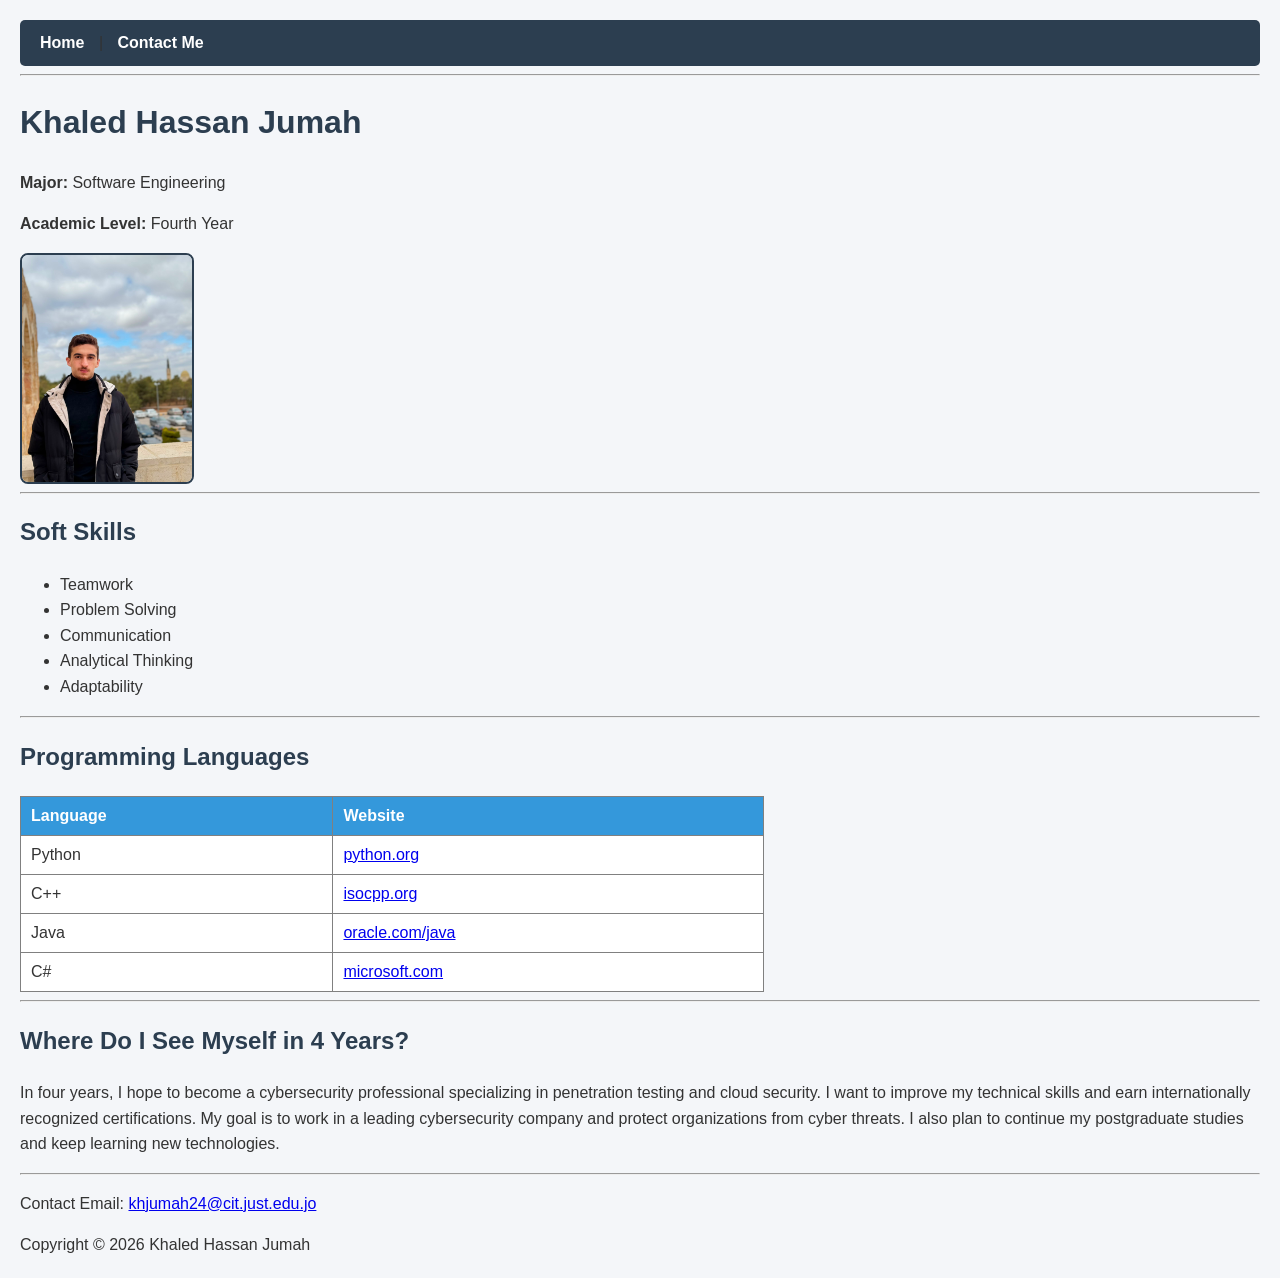
==== index.html @ 5de0fb3d "Add files via upload" ====
<html>
<html>
<head>
    <title>178355 - Khaled Hassan Jumah</title>
    <link rel="stylesheet" href="new 1-3.css">
</head>

<body>

<nav>
    <a href="index.html">Home</a> |
    <a href="contact.html">Contact Me</a>
</nav>

<hr>

<header>
    <h1>Khaled Hassan Jumah</h1>

    <p><strong>Major:</strong> Software Engineering</p>
    <p><strong>Academic Level:</strong> Fourth Year</p>

    <img src="Photo1.jpeg" alt="Photo" width="170">
</header>

<hr>

<section>

<h2>Soft Skills</h2>

<ul>
    <li>Teamwork</li>
    <li>Problem Solving</li>
    <li>Communication</li>
    <li>Analytical Thinking</li>
    <li>Adaptability</li>
</ul>

</section>

<hr>

<section>

<h2>Programming Languages</h2>

<table border="1">

<tr>
    <th>Language</th>
    <th>Website</th>
</tr>

<tr>
    <td>Python</td>
    <td><a href="https://www.python.org" target="_blank">python.org</a></td>
</tr>

<tr>
    <td>C++</td>
    <td><a href="https://isocpp.org" target="_blank">isocpp.org</a></td>
</tr>

<tr>
    <td>Java</td>
    <td><a href="https://www.oracle.com/java/" target="_blank">oracle.com/java</a></td>
</tr>

<tr>
    <td>C#</td>
    <td><a href="https://learn.microsoft.com/dotnet/csharp/" target="_blank">microsoft.com</a></td>
</tr>

</table>

</section>

<hr>

<section>

<h2>Where Do I See Myself in 4 Years?</h2>

<p>
In four years, I hope to become a cybersecurity professional specializing in penetration testing and cloud security.
I want to improve my technical skills and earn internationally recognized certifications.
My goal is to work in a leading cybersecurity company and protect organizations from cyber threats.
I also plan to continue my postgraduate studies and keep learning new technologies.
</p>

</section>

<hr>

<footer>

<p>
Contact Email:
<a href="mailto:khjumah24@cit.just.edu.jo">
khjumah24@cit.just.edu.jo
</a>
</p>

<p>
Copyright &copy; 2026 Khaled Hassan Jumah
</p>

</footer>

</body>
</html>
</html>
---- new 1-3.css ----
body {
    font-family: Arial, sans-serif;
    background-color: #f4f6f9;
    color: #333333;
    margin: 20px;
    line-height: 1.6;
}

nav {
    background-color: #2c3e50;
    padding: 10px;
    border-radius: 5px;
}

nav a {
    color: #ffffff;
    text-decoration: none;
    font-weight: bold;
    margin: 0 10px;
}

nav a:hover {
    text-decoration: underline;
}

h1, h2 {
    color: #2c3e50;
}

img {
    border-radius: 8px;
    border: 2px solid #2c3e50;
}

table {
    width: 60%;
    border-collapse: collapse;
    margin-top: 10px;
    background-color: #ffffff;
}

th, td {
    padding: 10px;
    text-align: left;
}

th {
    background-color: #3498db;
    color: white;
}

form {
    background-color: #ffffff;
    padding: 20px;
    border: 1px solid #ccc;
    width: 300px;
    border-radius: 5px;
}

input[type="text"], input[type="email"], textarea {
    width: 95%;
    padding: 6px;
    margin-top: 4px;
}

input[type="submit"] {
    background-color: #27ae60;
    color: white;
    padding: 8px 15px;
    border: none;
    border-radius: 4px;
    cursor: pointer;
}

input[type="submit"]:hover {
    background-color: #219150;
}
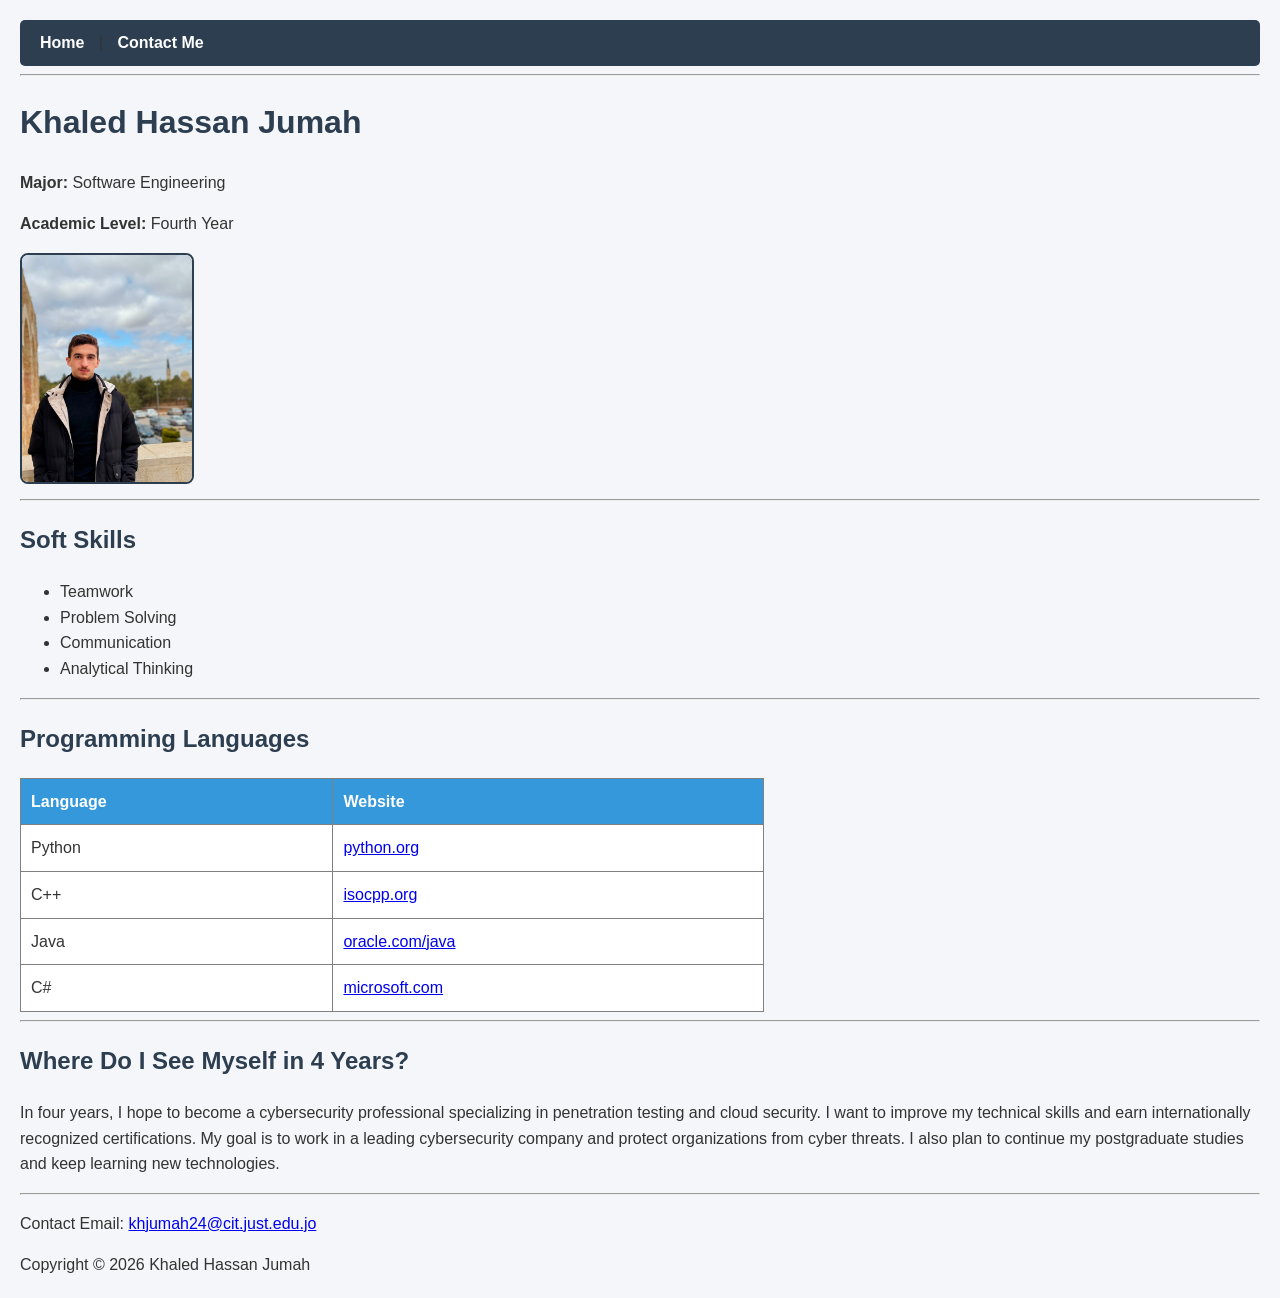
==== commit b46a65f4: "Refactor index.html for improved structure and semantics Added doctype and meta tags for better HTML" ====
--- a/index.html
+++ b/index.html
@@ -1,6 +1,8 @@
-<html>
+<!DOCTYPE html>
 <html>
 <head>
+	<meta charset="UTF-8">
+    <meta name="viewport" content="width=device-width, initial-scale=1.0">
     <title>178355 - Khaled Hassan Jumah</title>
     <link rel="stylesheet" href="new 1-3.css">
 </head>
@@ -34,7 +36,6 @@
     <li>Problem Solving</li>
     <li>Communication</li>
     <li>Analytical Thinking</li>
-    <li>Adaptability</li>
 </ul>
 
 </section>
@@ -101,7 +102,6 @@
 khjumah24@cit.just.edu.jo
 </a>
 </p>
-
 <p>
 Copyright &copy; 2026 Khaled Hassan Jumah
 </p>
@@ -110,4 +110,3 @@
 
 </body>
 </html>
-</html>
